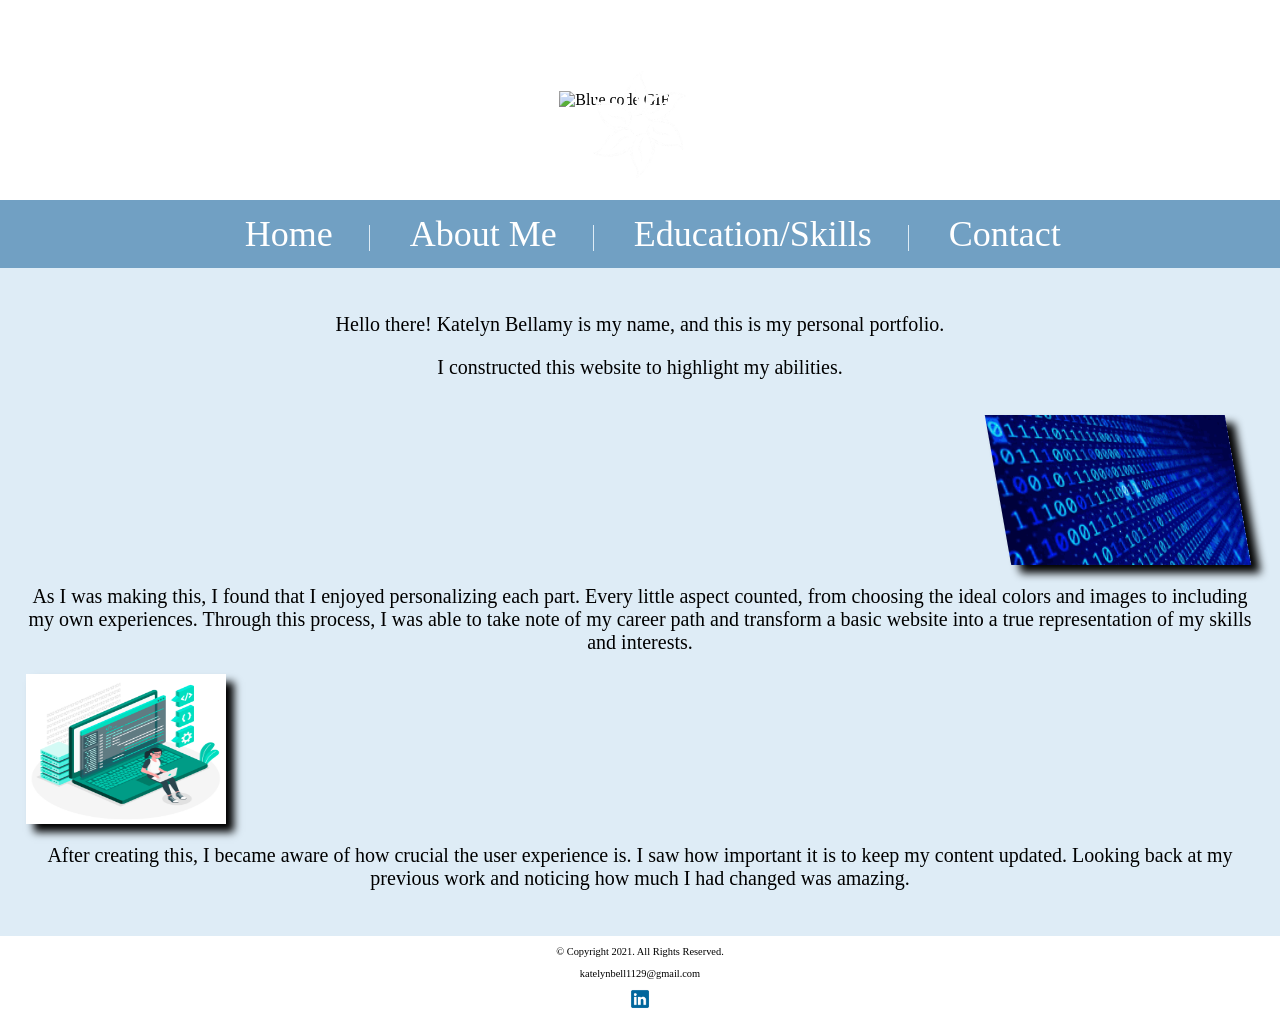
==== index.html @ 2b36b8dc "Update index.html" ====
<!DOCTYPE html>
<html lang="en">
<head>
	<title>Katelyn Bellamy Web Profolio</title>
	<meta charset="utf-8">
	<link rel="stylesheet" href="css/styles.css">
	<meta name="viewport" content="width=device-width, initial-scale=1">
</head>
<body>
	<!-- Mobile Nav -->
	<nav class="mobile-nav">
		<div id="menu-links">
			<a href="index.html">Home</a>
			<a href="aboutme.html">About Me</a>
			<a href="education-skills.html">Education/Skills</a>
			<a href="contact.html">Contact</a>
		</div>
		<a class="menu-icon" onclick="hamburger()">
		<div>&#9776;</div>
		</a>
	</nav>
	<div class="video-wrapper">
		<img src="img/galaxycode(2).gif" alt="Blue code GIF">
	<header id="ffc-logo">
	<div class="name">
		<h1>Katelyn Bellamy</h1>
		<a href="index.html">
		<img src="img/WhiteIcon-noBG.png" alt="Flower Icon" class="center"></a>
		</div>
	</div>
	</header>
	<!-- Tablet, Desktop Nav -->
	<nav class="tablet-desktop">
	<ul>
		<li><a href="index.html">Home</a></li>
		<li><a href="aboutme.html">About Me</a></li>
		<li><a href="education-skills.html">Education/Skills</a></li>
		<li><a href="contact.html">Contact</a></li>
	</ul>
	</nav>
	<main>
	<div class="home">
		<p>Hello there! Katelyn Bellamy is my name, and this is my personal portfolio.</p> 
		
		<p>I constructed this website to highlight my abilities.</p>
	</div>
		<img src="img/Coding.gif" alt="Blue Binary Coding GIF" class="code">
	<div class="pro">
		<p>As I was making this, I found that I enjoyed personalizing each part. Every little aspect counted, from choosing the ideal colors and images to including my own experiences. Through this process, I was able to take note of my career path and transform a basic website into a true representation of my skills and interests.</p>		
	</div>
		<img src="img/Laptop.jpg" alt="Woman sitting on Giant Laptop surrounded by Code" class="laptop">
	<div class="af">
		<p>After creating this, I became aware of how crucial the user experience is. I saw how important it is to keep my content updated. Looking back at my previous work and noticing how much I had changed was amazing.</p>
	</div>
	</main>
	<footer>
			<p>&copy; Copyright 2021. All Rights Reserved.</p>
			<p>katelynbell1129@gmail.com</p>
		<div class="social">
			<a href="https://www.linkedin.com/in/katelyn-bellamy-415078358/" target="_blank">
			<img src="img/linkedin-icon.png" alt="blue and white Linkedin logo"></a>
	</footer>
		<script src="scripts/script.js"></script>
</body>
</html>
---- css/styles.css ----
/*
Author: Katelyn Bellamy
Date: 2/3/2025
File Name: styles.css
*/

/* CSS Reset */
body, header, nav, main, footer, img, h1, ul {
    margin: 0;
    padding: 0;
    border: 0;
}

/* Style rule for images */
img {
    max-width: 100%;
}


/* Style rules for mobile viewport */

/* show mobile class, hide tablet-desktop class and menu-links id  */
.mobile-nav  #menu-links {
	display: block;
}

.tablet-desktop, #menu-links {
	display: none;
}

/* Style rules for header content */
header {
    text-align: center;
    font-size: 1.5em;
    color: #71a0c3;
}

header h1 {
    font-family: 'DM Serif Display', serif;
    font-style: italic;
}

	.center {
		transform: rotate(35deg);
		height: 100px;
		width: 100px;
		display: inline;
	}
	
	.video {
		position: absolute;
		top: 0;
		left: 0;
	}

	.name {
		color: #fff;
		position: absolute;
		top: 50%;
		left: 50%;
		transform: translate(-50%, -50%);
}

	.video-wrapper {
		position: relative;
		width: 100%;
		height: 200px;
		overflow: hidden;
		text-align: center;
		display: flex;
		align-items: center;
		justify-content: center;
}

/* Style rules for hamburger menu */

.mobile-nav a {
	color: #fff;
	font-family: 'DM Serif Display', serif;
	text-align: center;
	font-size: 2em;
	text-decoration: none;
	padding: 3%;
	display: block;
}

.mobile-nav a.menu-icon {
	display: block;
	position: absolute;
	right: 0;
	top: 0;
}

nav ul {
    list-style-type: none;
    text-align: center;
	display: inline-block;
}

nav li {
    display: inline-block;
    font-size: 2em;
    border-top: 1px solid #deecf6;
}

nav li a {
    display: inline;
    color: #fff;
    text-align: center;
    padding: 0.5em 1em;
    text-decoration: none;
}

/* Style rules for main content */
main {
    padding: 2%;
    background-color: #deecf6;
    overflow: auto;
    font-family: 'DM Serif Display', serif;
}

main p {
    font-size: 1.25em;
}

article {
	padding: 2%;
}

#info {
    clear: left;
    background-color: #c0caf7;
    padding: 1% 2%;
}

#contact {
    text-align: center;
}

#contact .email-link {
    color: #4645a8;
    text-decoration: none;
    font-weight: bold;
}



/* Style rules for footer content */
footer {
    text-align: center;
    font-size: 0.65em;
    clear: left;
}

footer a {
    color: #4645a8;
    text-decoration: none;
}

/* Media Query for Tablet Viewport */
@media screen and (min-width: 550px), print {
  
/* Tablet Viewport: Show tablet-desktop class, hide mobile class */

	.tablet-desktop {
		display: block;
	}
	
	.mobile, .mobile-nav {
		display: none;
	}
	
    /* Tablet Viewport: Style rule for header content */
    
	.center {
		transform: rotate(35deg);
		height: 100px;
		width: 100px;
		display: inline;
	}
	
    /* Tablet Viewport: Style rules for nav area */
	
	nav {
		padding: 1%;
		margin-bottom: 1%;
	}
	
    nav li {
        border-top: none;
        display: inline;
        border-right: 1px solid #deecf6;
        font-size: 1.5em;
    }
    
    nav li:last-child {
        border-right: none;
    }
    
    nav li a {
        padding: 0.25em 0.5em;
		font-size: 1.5em;
    }

}
   

/* Media Query for Desktop Viewport */
@media screen and (min-width: 769px), print {
    
    /* Desktop Viewport: Style rule for header */
    header {
        padding: 2%;
    }
	
	.video {
		position: absolute;
		top: 0;
		left: 0;
	}
	
	.video-wrapper {
		position: relative;
		width: 100%;
		height: 200px;
		overflow: hidden;
		text-align: center;
		display: flex;
		align-items: center;
		justify-content: center;
	}

	.name {
		color: #fff;
		position: absolute;
		top: 50%;
		left: 50%;
		transform: translate(-50%, -50%);
	}
}
	
    /* Desktop Viewport: Style rules for nav area */
	
	nav {	
		background: #71a0c3;
		text-align: center;
		width: 100%;
		margin: 0em 0em 0 0;
	}

    nav li a {
        padding: 0.5em 1em;
		display: inline;
		color: #fff;
		text-align: center;
		text-decoration: none;
		font-size: 1.5em;
    }
    
    nav li a:hover {
        color: #71a0c3;
        background-color: #deecf6;
    }

	nav ul {
		list-style-type: none;
		text-align: center;
		display: inline;
}
	#icon {
		max-width: 50%;
		display: block;
	}

    .mobile, mobile-nav {
        display: none;
    }
  
    /* Desktop Viewport: Style Rules for main content */  
    #info ul {
        margin-left: 5%;
    }

    main h3 {
        font-size: 1.5em;
    }
	
	.savvy {
		font-size: .9em;
		border: 2px solid #deecf6;
		text-align: center;
		padding: 2%;
	}
	
	.think {
		font-size: .9em;
		border: 2px solid #deecf6;
		text-align: center;
		padding: 2%;
	}
	
	.manage {
		font-size: .9em;
		border: 2px solid #deecf6;
		text-align: center;
		padding: 2%;
	}
	
	.adapt {
		font-size: .9em;
		border: 2px solid #deecf6;
		text-align: center;
		padding: 2%;
	}
	
	.edu {
		font-size: 2em;
	}
	
	.skills {
		font-size: 2em;
		padding: 2%;
	}
	
	.stuff {
    display: flex;
	padding: 2%;
}

	.com {
		height:200px;
		width:220px;
		flex: 1 100px; 
		border-radius: 70%;
		object-fit: cover;
		box-shadow: 8px 8px 8px #71a0c3;
	}
	
	.crit {
		height:200px;
		width:220px;
		flex: 1 100px; 
		border-radius: 70%;
		object-fit: cover;
		box-shadow: 8px 8px 8px #71a0c3;
	}
	
	.time {
		height:200px;
		width:220px;
		flex: 1 100px; 
		border-radius: 70%;
		object-fit: cover;
	}
	
	.change {
		height:200px;
		width:220px;
		flex: 1 100px; 

	}
	
	.education {
		display: flex;
		padding: 2%;
	}
	
	.WFHS {
		height:300px;
		width:320px;
		flex: 1 100px; 
	}
	
	.FDTC {
		height:300px; 
		width:460px;
		flex: 1 100px; 
	}
	
	#div1 {
		border: 2px solid #71a0c3;
	}
	
	#div2 {
		border: 2px solid #71a0c3;
	}
	
	
	@media (max-width: 600px) {
	.education {
		flex-direction: column;
	}
	
	.stuff {
		flex-direction: column;
	}
}
	.link {
		background-color: #71a0c3;
		padding: 2%;
        margin: 0em 0em 0 0;
		width: 80%;
		text-align: center;
		border-radius: 5px;
		color: #fff;
	}
	
		
   	.me {
	display: flex;
	background: linear-gradient(to bottom, #71a0c3, #deecf6);
	}

	.code {
		display: block;
		float: right;
		box-shadow: 8px 8px 8px #000;
		height: 150px;
		width: 240px;
		transform: skewX(10deg);
		margin: 1em 1em 0 0;
	}
	
	.laptop {
		display: block;
		box-shadow: 8px 8px 8px #000;
		height: 150px;
		width: 200px;
		float:left;
	}
		
	.games {
		box-shadow: 8px 8px 8px #000;
		height:200px; 
		flex: 1 100px; 
	}
	
	.animals {
		box-shadow: 8px 8px 8px #000;
		height:200px; 
		flex: 1 100px;
	}
	
	.spanish {
		height: 200px; 
		flex: 1 100px;
		box-shadow: 8px 8px 8px #000;
	}
	
	.edit {
		height: 200px; 
		flex: 1 100px;
		box-shadow: 8px 8px 8px #000;
	}
	
	.school {
		text-align:center;
	}
	
	.pro {
		text-align: center;
		margin: 0em 0em 0 0;
		float: left;
	}
	
	.af {
		text-align: center;
		margin: 0em 0em 0 0;
		float: right;
	}	
	
	@media (max-width: 600px) {
	.me {
		flex-direction: column;
		height: 500px;
	}
}
	.home {
		text-align: center;
		margin: 0em 0em 0 0;
	}	

	/* Style rules for footer content */
	.social {
		display: block;
		height: 20px;
		width: 20px;
		margin: auto;
	}
	
/* Media Query for Print */
@media print {
    
    body {
        background-color: #fff;
        color: #000;
    }
    
}
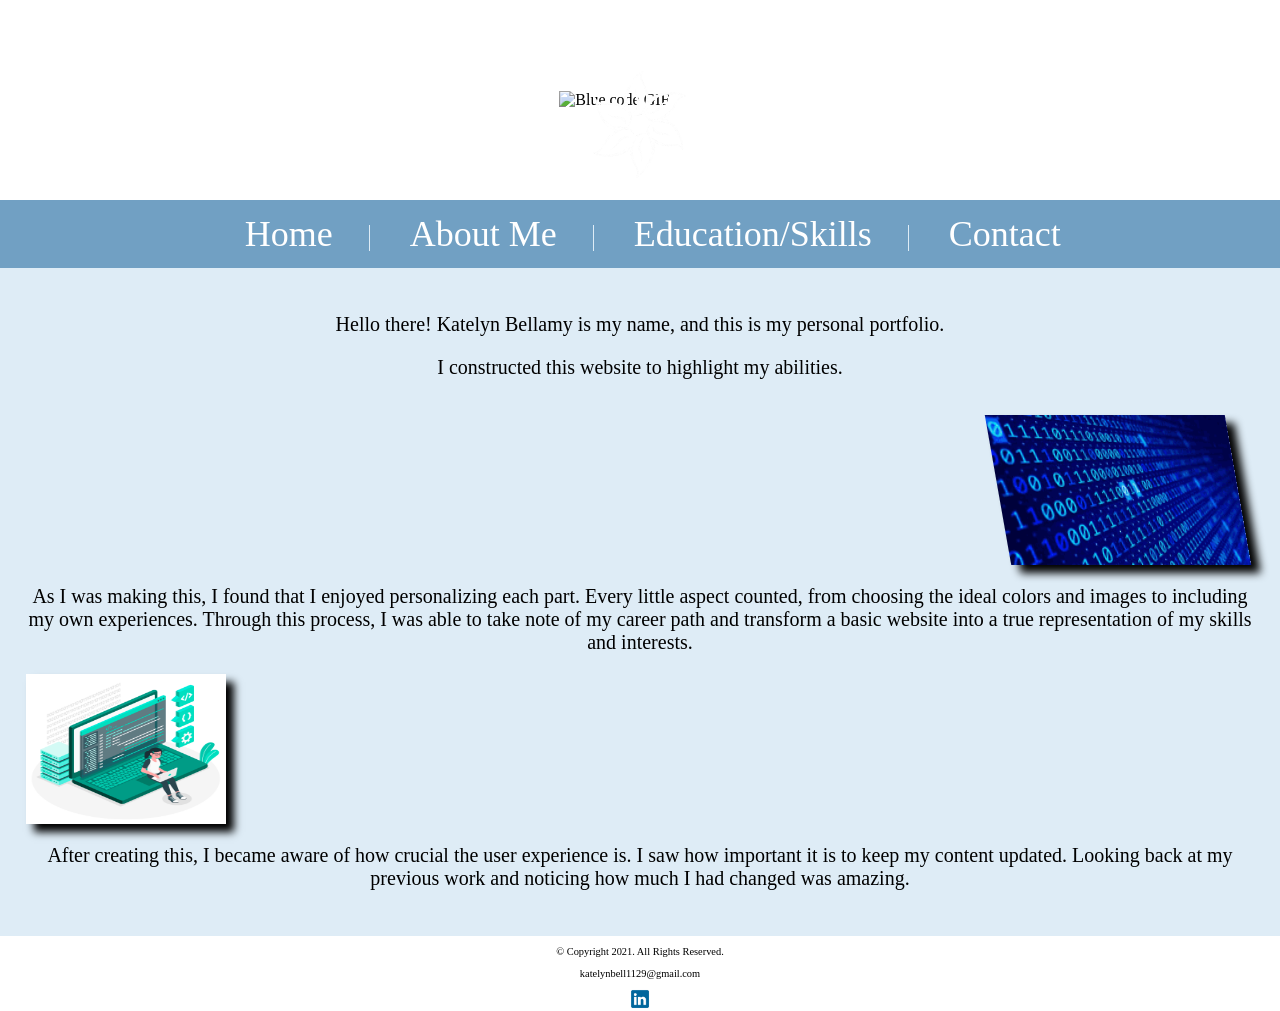
==== commit b7d098bc: "Update index.html" ====
--- a/index.html
+++ b/index.html
@@ -20,7 +20,7 @@
 		</a>
 	</nav>
 	<div class="video-wrapper">
-		<img src="img/galaxycode(2).gif" alt="Blue code GIF">
+		<img src="galaxycode(4).gif" alt="Blue code GIF">
 	<header id="ffc-logo">
 	<div class="name">
 		<h1>Katelyn Bellamy</h1>
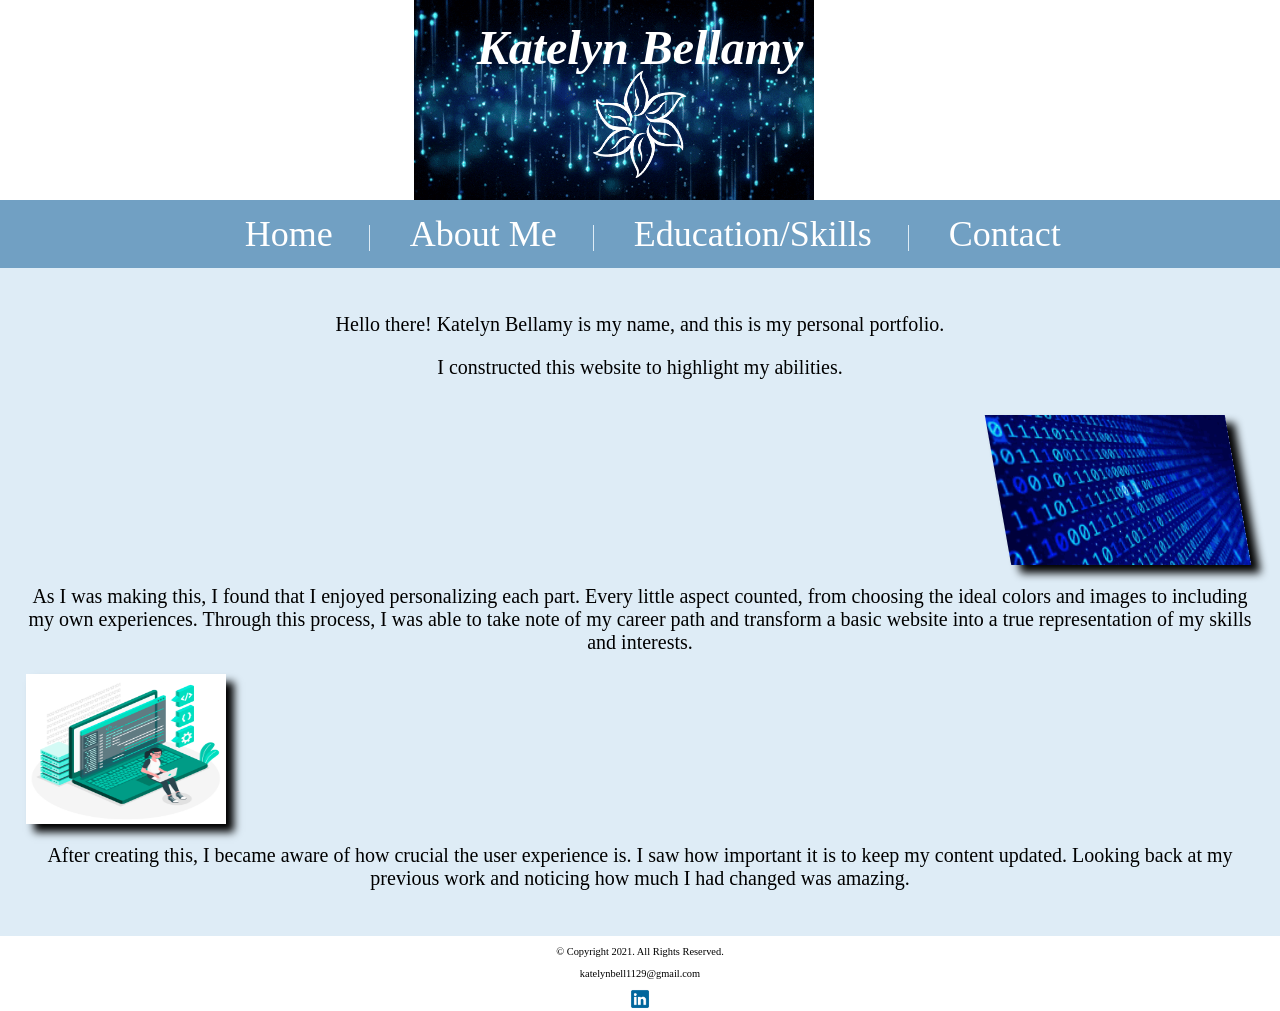
==== commit 40b22ffa: "Update index.html" ====
--- a/index.html
+++ b/index.html
@@ -20,7 +20,7 @@
 		</a>
 	</nav>
 	<div class="video-wrapper">
-		<img src="galaxycode(4).gif" alt="Blue code GIF">
+		<img src="galaxycode (4).gif" alt="Blue code GIF">
 	<header id="ffc-logo">
 	<div class="name">
 		<h1>Katelyn Bellamy</h1>
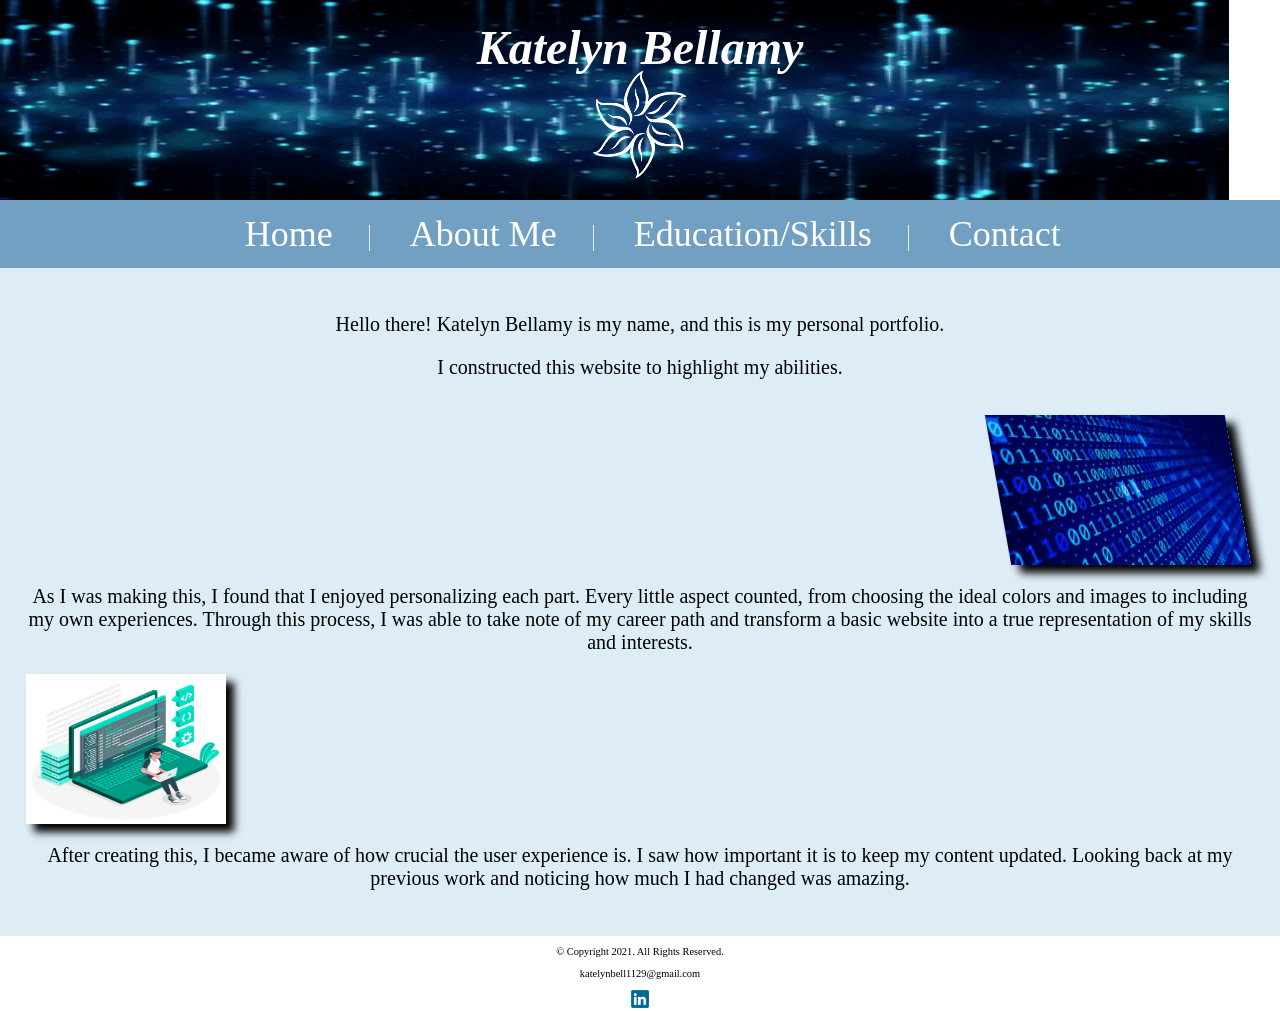
==== commit a0f3ad7f: "Update index.html" ====
--- a/index.html
+++ b/index.html
@@ -20,7 +20,7 @@
 		</a>
 	</nav>
 	<div class="video-wrapper">
-		<img src="galaxycode (4).gif" alt="Blue code GIF">
+		<img src="galaxycode (4).gif" alt="Blue code GIF" class="galaxycode">
 	<header id="ffc-logo">
 	<div class="name">
 		<h1>Katelyn Bellamy</h1>
--- a/css/styles.css
+++ b/css/styles.css
@@ -209,6 +209,11 @@
 @media screen and (min-width: 769px), print {
     
     /* Desktop Viewport: Style rule for header */
+.galaxycode {
+	width: 100%;
+    	height: 200px;
+}
+	
     header {
         padding: 2%;
     }
@@ -496,4 +501,4 @@
         color: #000;
     }
     
-}+}
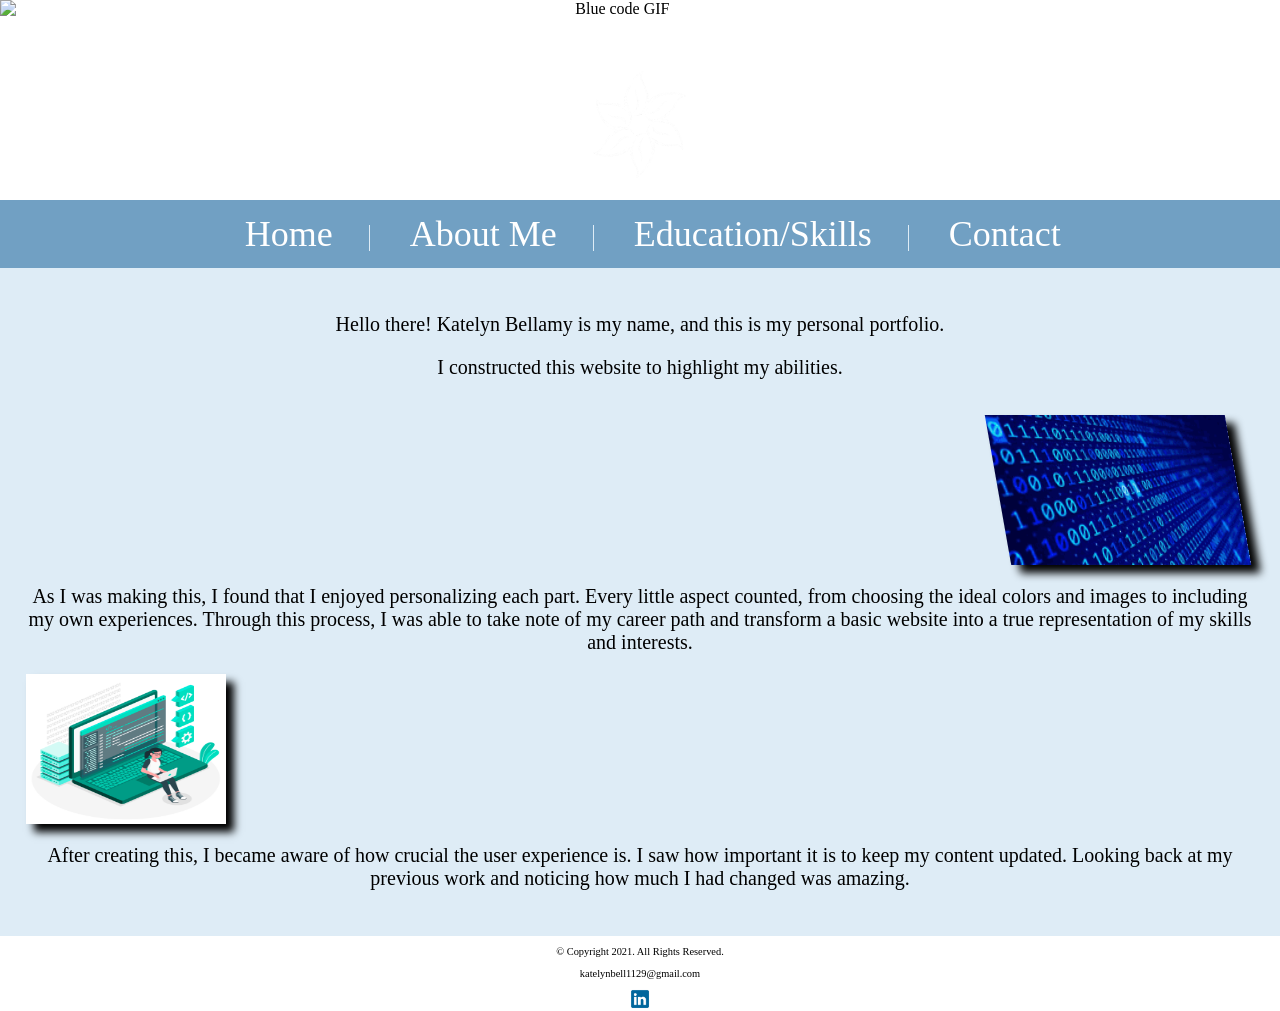
==== commit f553d1f6: "Update index.html" ====
--- a/index.html
+++ b/index.html
@@ -20,7 +20,7 @@
 		</a>
 	</nav>
 	<div class="video-wrapper">
-		<img src="galaxycode (4).gif" alt="Blue code GIF" class="galaxycode">
+		<img src="galaxycode (5).gif" alt="Blue code GIF" class="galaxycode">
 	<header id="ffc-logo">
 	<div class="name">
 		<h1>Katelyn Bellamy</h1>
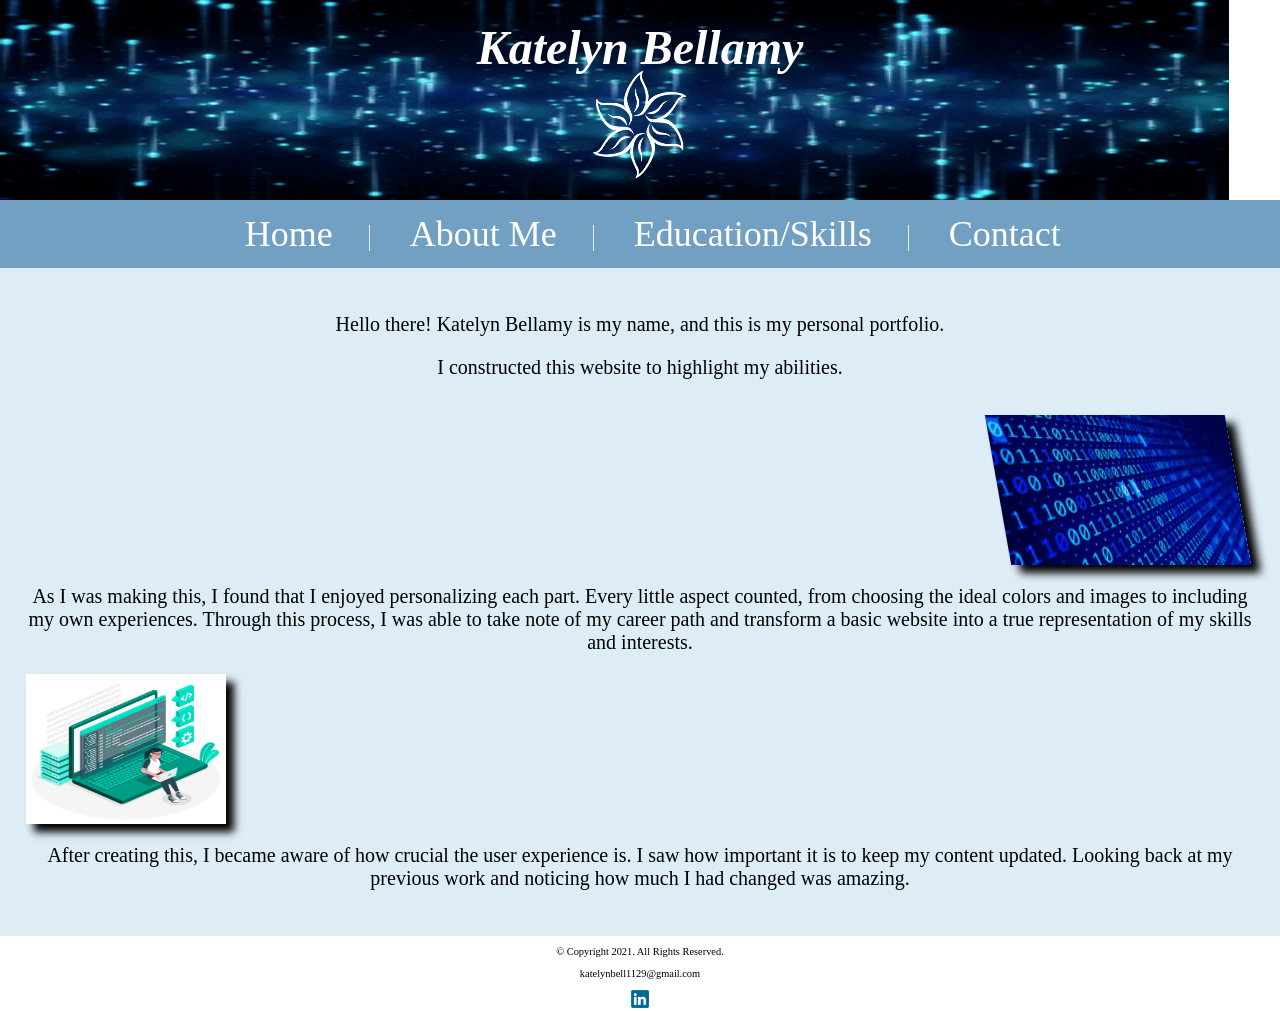
==== commit b5122840: "Update index.html" ====
--- a/index.html
+++ b/index.html
@@ -20,7 +20,7 @@
 		</a>
 	</nav>
 	<div class="video-wrapper">
-		<img src="galaxycode (5).gif" alt="Blue code GIF" class="galaxycode">
+		<img src="galaxycode (9).gif" alt="Blue code GIF" class="galaxycode">
 	<header id="ffc-logo">
 	<div class="name">
 		<h1>Katelyn Bellamy</h1>
